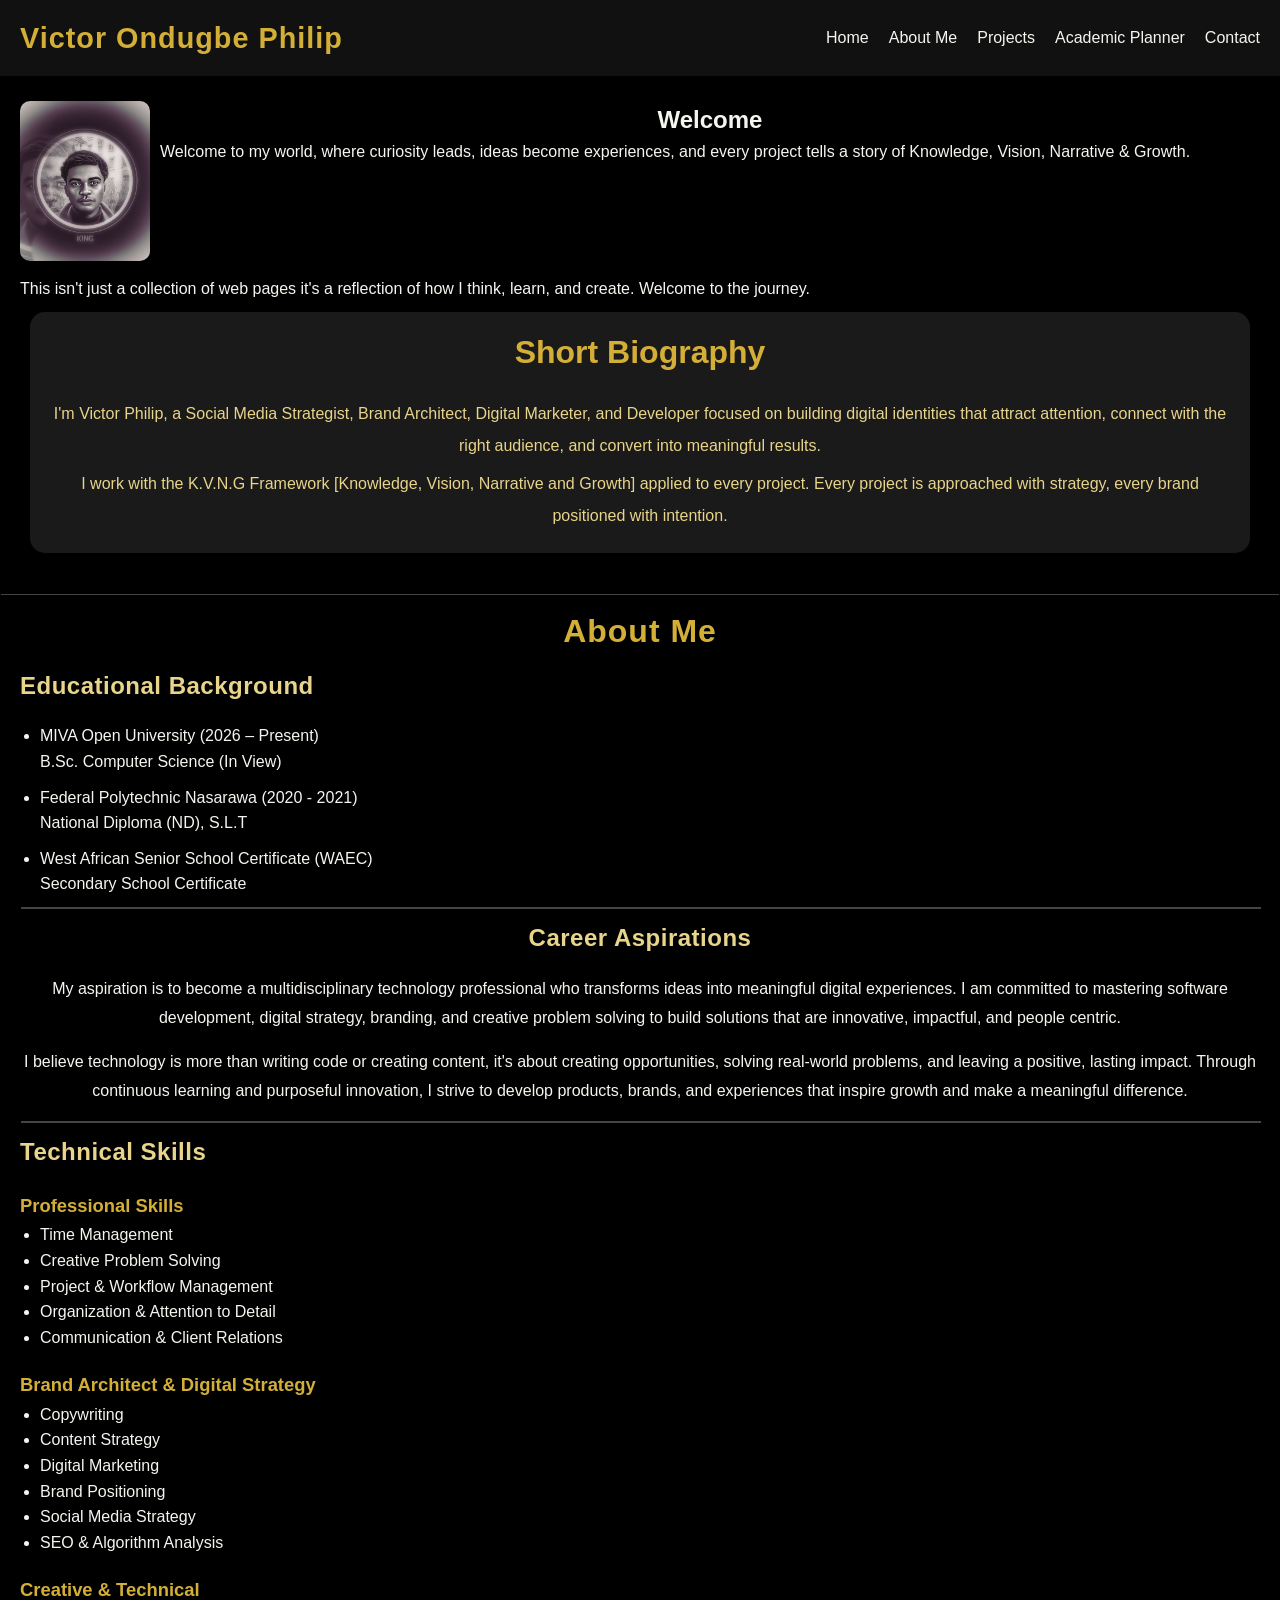
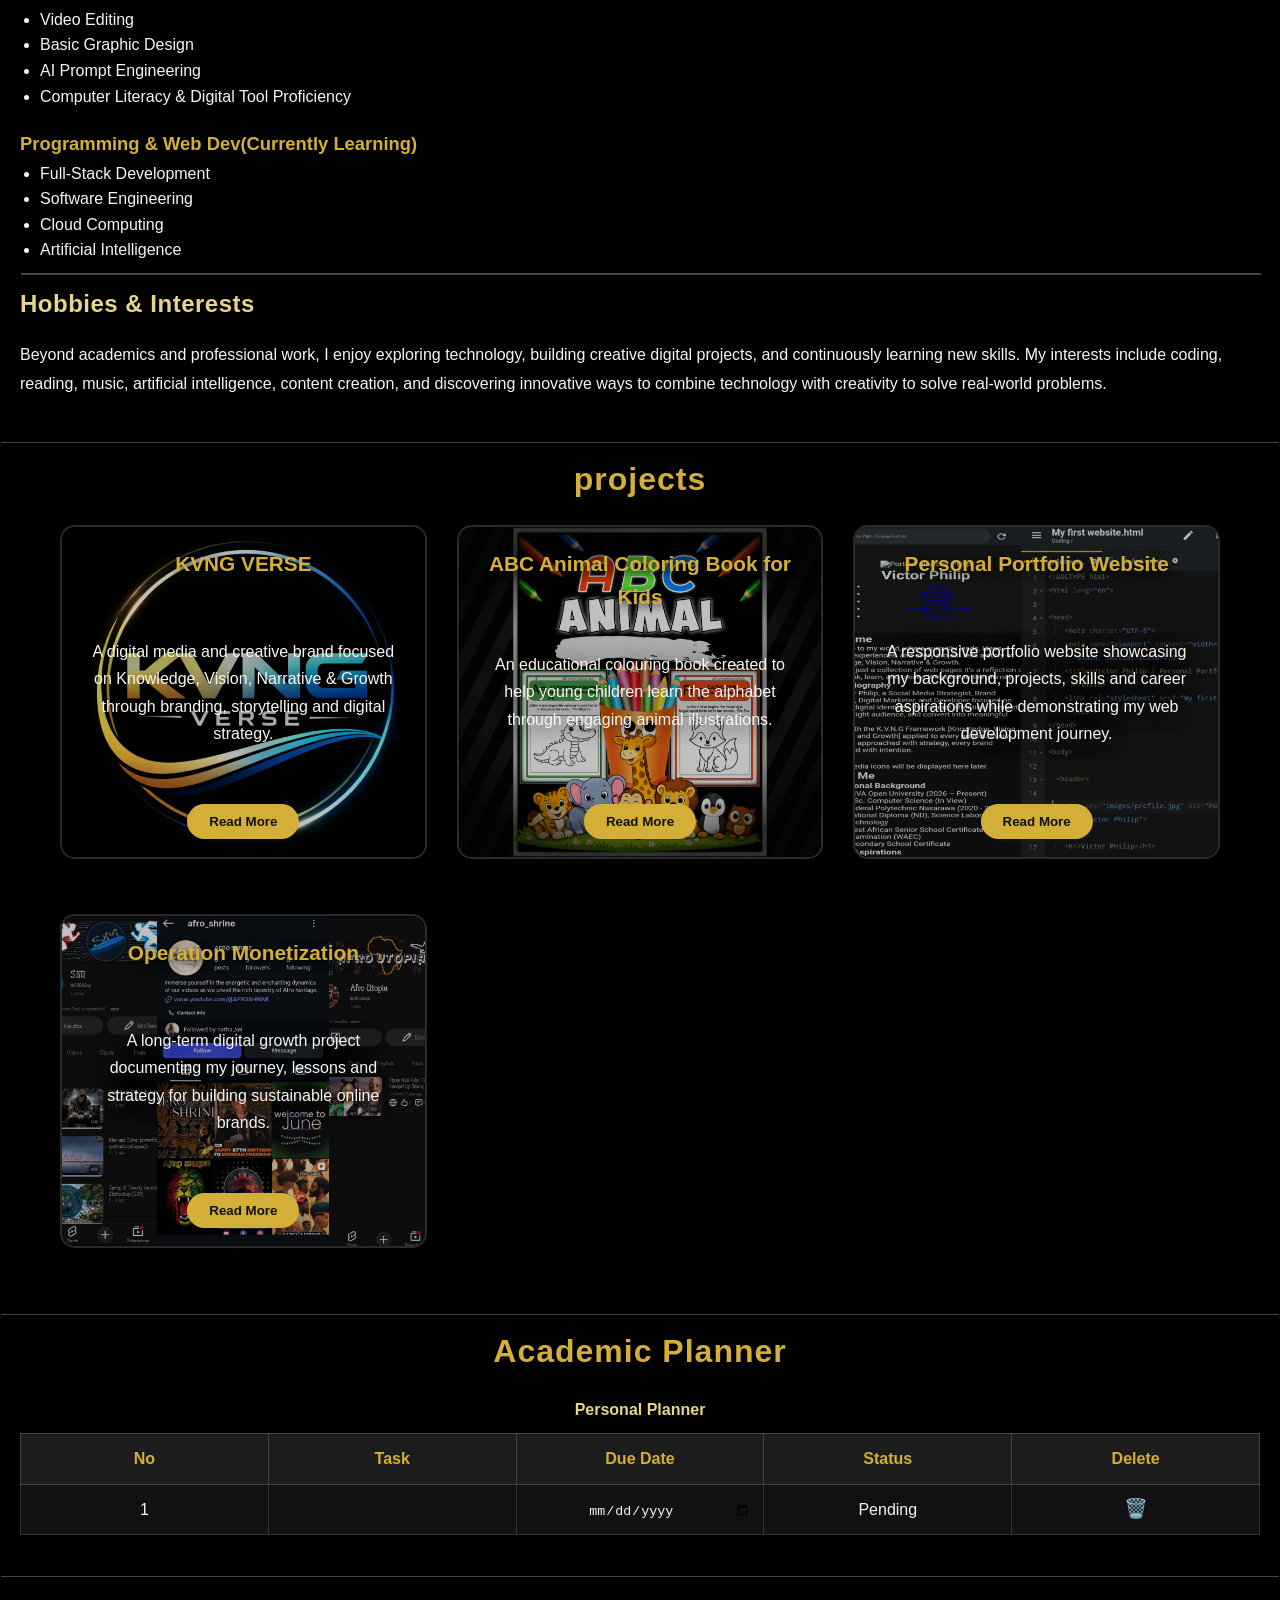
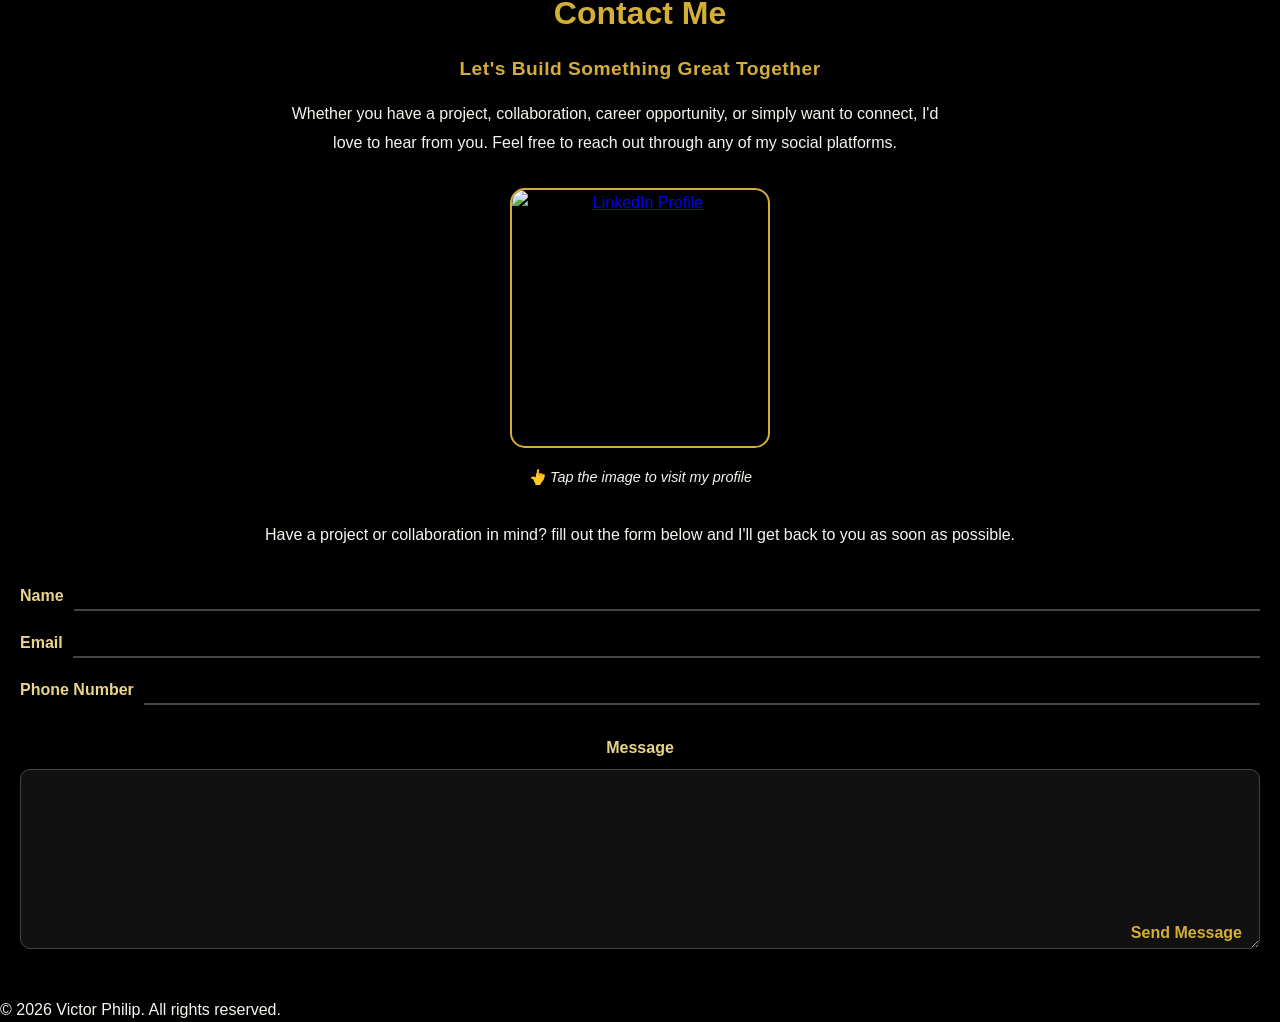
==== index.html @ e0207824 "Rename My first website.html to index.html" ====
<!DOCTYPE html>
<html lang="en">

<head>
    <meta charset="UTF-8">
    <meta name="viewport" content="width=device-width, initial-scale=1.0">
    <title>Victor Philip | Portfolio</title>
    <link rel="stylesheet" href="My first website.css">
</head>

<body>
  
  <header>
    
    <h1>Victor Ondugbe Philip</h1>
    <button class="menu-btn" type="button">☰</button>
    <nav>
        <ul>
            <li><a href="#home">Home</a></li>
            <li><a href="#about">About Me</a></li>
            <li><a href="#projects">Projects</a></li>
            <li><a href="#planner">Academic Planner</a></li>
            <li><a href="#contact">Contact</a></li>
        </ul>
    </nav>
</header>

<main>

    <section id="home">
      <div class="welcome-container">
        
      <img class="profile-picture" src="image/profile.jpg" alt="Portrait of Victor Philip">
      
      <div class="welcome-text">
        <h2>Welcome</h2>

        <p class="welcome-intro">
        Welcome to my world, where curiosity leads, ideas become experiences, and every project tells a story of Knowledge, Vision, Narrative & Growth.</p>
        </div>
        </div>
        <p class="clear-text">
          This isn't just a collection of web pages it's a reflection of how I think, learn, and create. Welcome to the journey.
        </p>
        <div class="biography-overlay">
        <article>
            <h3>Short Biography</h3>

            <p>
                I'm Victor Philip, a Social Media Strategist, Brand Architect, Digital Marketer, and Developer focused on building digital identities that attract attention, connect with the right audience, and convert into meaningful results.
            </p>
                
                <p>
                  I work with the K.V.N.G Framework [Knowledge, Vision, Narrative and Growth] applied to every project. Every project is approached with strategy, every brand positioned with intention.
            </p>

        </article>
        </div>

    </section>
<hr class="section-divider">
   <section id="about">

    <h2>About Me</h2>

    <article>

        <h3>Educational Background</h3>

          <ul>
            <li>
              MIVA Open University (2026 – Present)
              <span class="qualification">
        B.Sc. Computer Science (In View) </span>
              </li>
            
            <li>
              Federal Polytechnic Nasarawa (2020 - 2021)
            <span class="qualification">National Diploma (ND), S.L.T</span>
            </li>
            
            <li>
              West African Senior School Certificate (WAEC)
            <span class="qualification">Secondary School Certificate</span>
            </li>
            </ul>

    </article>
<hr class="content-divider">

    <article class="career">

        <h3>Career Aspirations</h3>

        <p>
            My aspiration is to become a multidisciplinary technology professional who transforms ideas into meaningful digital experiences. I am committed to mastering software development, digital strategy, branding, and creative problem solving to build solutions that are innovative, impactful, and people centric.
            </p>
            <p>
            I believe technology is more than writing code or creating content, it's about creating opportunities, solving real-world problems, and leaving a positive, lasting impact. Through continuous learning and purposeful innovation, I strive to develop products, brands, and experiences that inspire growth and make a meaningful difference.
        </p>

    </article>
    
<hr class="content-divider">

    <article>

        <h3>Technical Skills</h3>

            <h4>Professional Skills</h4>
            <ul>
            <li>Time Management</li>
            <li>Creative Problem Solving</li>
            <li>Project & Workflow Management</li>
            <li>Organization & Attention to Detail</li>
            <li>Communication & Client Relations</li>
            </ul>
            
            <h4>Brand Architect & Digital Strategy</h4>
            <ul>
            <li>Copywriting</li>
            <li>Content Strategy</li>
            <li>Digital Marketing</li>
            <li>Brand Positioning</li>
            <li>Social Media Strategy</li>
            <li>SEO & Algorithm Analysis</li>
            </ul>
            
            <h4>Creative & Technical</h4>
            <ul>
            <li>Video Editing</li>
            <li>Basic Graphic Design</li>
            <li>AI Prompt Engineering</li>
            <li>Computer Literacy & Digital Tool Proficiency</li>
            </ul>
            
            <h4>Programming & Web Dev(Currently Learning)</h4>
            <ul>
              <li>Full-Stack Development</li>
              <li>Software Engineering</li>
              <li>Cloud Computing</li>
              <li>Artificial Intelligence</li>
        </ul>

    </article>
<hr class="content-divider">
    <article class="hobbies">

        <h3>Hobbies &amp; Interests</h3>
        
        <p>
        Beyond academics and professional work, I enjoy exploring technology, building creative digital projects, and continuously learning new skills. My interests include coding, reading, music, artificial intelligence, content creation, and discovering innovative ways to combine technology with creativity to solve real-world problems.
        </p>

    </article>

</section>
<hr class="section-divider">

<section id="projects">
  <h2>projects</h2>
  <div class="projects-grid">
<div class="project-card">
    <img src="image/kvng-verse.jpg" alt="KVNG VERSE">

    <h3>KVNG VERSE</h3>

    <p class="short-text">
      A digital media and creative brand focused on Knowledge, Vision, Narrative & Growth through branding, storytelling and digital strategy.
    </p>

    <p class="full-text">
        KVNG VERSE is a digital media and creative brand built around the principles of Knowledge, Vision, Narrative & Growth (K.V.N.G.). The project focuses on helping individuals and brands build meaningful digital identities through strategic content, storytelling, branding, and digital marketing.
        Currently in development, the project is undergoing refinement to establish a strong foundation, ensuring every element aligns with its long term vision before its official launch.
        <a href="https://www.instagram.com/universalkvng?igsh=emx3ZzlwYXg1bTkx">visit kvng verse</a>
        </p>
        <button type="button">Read More</button>
    </div>
    
    <div class="project-card">
     <img src="image/abc-coloring-book.jpg" alt="ABC Animal Coloring Book">

       <h3>ABC Animal Coloring Book for Kids</h3>

        <p class="short-text">
            An educational colouring book created to help young children learn
            the alphabet through engaging animal illustrations.
        </p>
        <p class="full-text">
          A creatively designed educational coloring book developed for children aged 3–5 to make learning the alphabet fun through engaging animal illustrations. The project combines creativity, educational content, and publishing principles while 
            Currently in the final stage of development, the project is being refined to ensure a high-quality learning experience before publication on Amazon KDP.
        </p>
         <button type="button">Read More</button>
        </div>
        
        <div class="project-card">
          
           <img src="image/portfolio-website.jpg" alt="Personal Portfolio Website">

        <h3>Personal Portfolio Website</h3>

        <p class="short-text">
            A responsive portfolio website showcasing my background, projects,
            skills and career aspirations while demonstrating my web development journey.
        </p>
        
                <p class="full-text">
            A responsive personal portfolio website designed and developed to showcase my background, projects, technical skills, career aspirations, and contact information. The website also features an interactive academic planner and a validated contact form, demonstrating my growing skills in HTML, CSS, and JavaScript
            <a href="#">View My Website</a>
        </p>
         <button type="button">Read More</button>
        </div>
        
        <div class="project-card operation-card">
          
       <img src="image/operation-monetization.jpg" alt="Operation Monetization">

        <h3>Operation Monetization</h3>

        <p class="short-text">
            A long-term digital growth project documenting my journey,
            lessons and strategy for building sustainable online brands.
        </p>
<button type="button" data-project="operation-details">Read More</button>
</div>
</div>
          
        <article id="operation-case-study">
        <p>
          Operation Monetization is the project that transformed my approach to digital growth. My journey began with Afro Shrine, a YouTube channel I launched with ambition but without a clear strategy. As I created content, I learned by studying YouTube, experimenting with content formats, and understanding what attracts and retains an audience. Just as I was approaching monetization, the channel was terminated due to a policy violation related to circumvention.
          </p>
          <p>
          Like many creators, my first reaction was to start over. I launched SIM4KINGZ, and later Afro Utopia, hoping to rebuild quickly. It didn't take long to realize that creating new channels without a long-term plan would only repeat the same mistakes.That realization became the foundation of Operation Monetization.
          </p>
          <p>
          Since then, I've invested in understanding the principles behind sustainable digital growth such as search engine optimization (SEO), audience research, retention strategy, content strategy, platform algorithms, brand positioning, and community management. I've also applied these skills while managing social media accounts in both internship and professional roles, gaining practical experience in building online presence and engaging audiences.
          </p>
          <p>
          Today, Operation Monetization represents more than a YouTube project. It is my commitment to building digital brands with strategy before speed, purpose before popularity, and long-term value before short-term results.
          </p>
          
          <h4>Project Resources</h4>
          <p>
          <p><a href="https://www.instagram.com/afro_shrine?igsh=MWR1YXdnb3lvY2Fpeg==">view afro shrine</a></p>
          <a href="https://youtube.com/@afroutopia?si=p3kBKNH5I0gpZ4w-">visit afro Utopia</a>
          <p><a href="https://youtube.com/@sim4king?si=NN7UCVkTymjVypP9">visit sim4kingz</a></p>
          </p>
          <p>
          These platforms document not only my work, but also the lessons, growth, and resilience that continue to shape my journey as a digital strategist and brand architect.
        </p>
      </article>
      
</section>

<hr class="section-divider">

<section id="planner">
  <h2>Academic Planner</h2>
  <table id="planner-table">
    <caption>Personal Planner</caption>
    <thead>
      <tr>
      <th>No</th>
      <th>Task</th>
      <th>Due Date</th>
      <th>Status</th>
      <th>Delete</th>
      </tr>
    </thead>
    <tbody>
    <tr>
        <td>1</td>
        <td contenteditable="true" class="task"></td>
        <td> <input type="date"></td>
        <td class="status"> Pending</td>
        <td><button type="button" class="delete-btn">🗑️</button>
</td>
    </tr>

</tbody>
  </table>
  
</section>
<hr class="section-divider">
<section id="contact">

    <h2>Contact Me</h2>
    
    <div class="social-text">

            <h3>Let's Build Something Great Together</h3>

            <p>
                Whether you have a project, collaboration, career opportunity,
                or simply want to connect, I'd love to hear from you.
                Feel free to reach out through any of my social platforms.
            </p>

        </div>

    <div class="social-container">

        <a href="https://www.instagram.com/victorphilip766?igsh=dmltazk5YWo5M2Nq"
           class="social-card"
           target="_blank"
           rel="noopener noreferrer">

            <img src="image/instagram.jpg"
                 alt="Instagram Profile">
        </a>

        <a href="https://wa.me/qr/Y2ASNVZNBA7HP1" class="social-card"
           target="_blank"
           rel="noopener noreferrer">

            <img src="image/whatsapp.jpg"
                 alt="WhatsApp Profile"
                 rel="noopener noreferrer">
        </a>

        <a href="https://www.linkedin.com/in/victor0philip?utm_source=share_via&utm_content=profile&utm_medium=member_android"
           class="social-card active"
           target="_blank">

            <img src="image/linkedin.jpg"
                 alt="LinkedIn Profile">
        </a>
    </div>
    <p class="social-note"> 👆 Tap the image to visit my profile</p>
    <p>
        Have a project or collaboration in mind? fill out the form below and I'll get back to you as soon as possible.
    </p>

    <form id="contact-form">
        <div class="contact-row">
        <label for="name">Name</label>
        <input type="text" id="name" name="name">
        </div>

        <div class="contact-row">
        <label for="email">Email</label>
        <input type="email" id="email" name="email">
        </div>

       <div class="contact-row">
        <label for="phone">Phone Number</label>
        <input type="tel" id="phone" name="phone">
        </div>

        <div class="message-box">
        <label for="message">Message</label>
        <textarea id="message" name="message" rows="6"></textarea>

        <button type="submit">Send Message</button>
        </div>

    </form>
</section>

</main>

<footer>

    <p>&copy; 2026 Victor Philip. All rights reserved.</p>

</footer>
<script src="my first website.js"></script>
</body>

</html>
---- My first website.css ----
/* ==========================
   CSS RESET
========================== */

* {
    margin: 0;
    padding: 0;
    box-sizing: border-box;
}


/* ==========================
   GLOBAL STYLES
========================== */
/* ===========================
   BODY
=========================== */

body {
    background-color: #000000;
    color: #F5F5F0;
    font-family: Arial, Helvetica, sans-serif;
    line-height: 1.6;
}

/* ==========================
   HEADER
========================== */

header {

    display: flex;

    justify-content: space-between;

    align-items: center;

    background: #111111;

    padding: 15px 20px;

    position: relative;

}

header h1 {

    color: #D4AF37;

    font-size: 1.8rem;

    font-weight: 800;

    letter-spacing: 1px;

    margin: 0;

}

/* ==========================
   MENU BUTTON
========================== */

.menu-btn {

    background: none;

    border: none;

    color: #F5F5F0;

    font-size: 1.8rem;

    cursor: pointer;

}

/* ==========================
   NAVIGATION
========================== */

nav {

    position: absolute;

    top: 100%;

    right: 20px;

    width: 220px;

    background: #111111;

    border: 1px solid #333;

    border-radius: 10px;

    overflow: hidden;

    max-height: 0;

    opacity: 0;

    visibility: hidden;

    transition: all .35s ease;

    z-index: 1000;

}

nav.active {

    max-height: 300px;

    opacity: 1;

    visibility: visible;

}

nav ul {

    list-style: none;

    display: flex;

    flex-direction: column;

}

nav li {

    border-bottom: 1px solid #222;

}

nav li:last-child {

    border-bottom: none;

}

nav a {

    display: block;

    padding: 15px 20px;

    color: #F5F5F0;

    text-decoration: none;

}

nav a:hover {

    background: #1d1d1d;

    color: #D4AF37;

}

/* ==========================
   HOME
========================== */

#home {
    padding: 25px 20px 40px;
}

.profile-picture {
    float: left;

    width: 130px;
    height: 160px;

    margin: 0 10px 15px 0;

    object-fit: cover;
    border-radius: 10px;
}

#home p {
    margin-bottom: 6px;
}
.welcome-text h2 {
    margin-top: 0;
    margin-bottom: 0px;
    text-align: center;
}
.clear-text {
    clear: left;
}

/* ==========================
   BIOGRAPHY
==========================*/

.biography-overlay {
    text-align: center;

    padding: 15px 15px;

    color: #E8D48A;

    background-color: #1a1a1a;

    border-radius: 15px;

    margin: 10px 10px 0px;
}


.biography-overlay h3 {
    color: #D4AF37;

    font-size: 2rem;

    font-weight: 700;

    margin: 0 0 20px 0;
}

.biography-overlay p {
    margin-bottom: 0px;

    line-height: 2;
}
/* ==========================
   ABOUT
========================== */

.section-divider {
    border: none;

    height: 1px;

    background-color: #444;

    margin: 1px 1px;
}

.content-divider {
    border: none;

    height: 2px;

    background-color: #444;

    margin: 10px 1px 10px;

    width: 100%;
}

#about {
    padding: 10px 20px 40px;
}

#about h2 {
    color: #D4AF37;

    text-align: center;

    font-size: 2rem;

    font-weight: 700;

    margin-bottom: 10px;

    letter-spacing: 1px;
}

#about h3 {
    color: #E8D48A;

    font-size: 1.5rem;

    font-weight: 700;

    margin-top: 0;

    margin-bottom: 18px;

    letter-spacing: 0.5px;
}

.qualification {
    display: block;
    margin-bottom: 10px;
    margin-top: 0px;
}

.career {
    text-align: center;
}
.career p {
    line-height: 1.8;

    margin-bottom: 15px;
}

#about h4 {
    color: #D4AF37;

    font-size: 1.15rem;

    font-weight: 600;

    margin-top: 20px;

    margin-bottom: 2px;
}
#about ul {
    padding-left: 20px;
    margin-top: 0;
    margin-bottom: 10px;

}

#about li {
    margin-bottom: 0px;
}
.hobbies {
    text-align: left;
}

.hobbies p {
    line-height: 1.8;
    margin-bottom: 2px;
}

/* ==========================
   PROJECTS
==========================*/

#projects {
    padding: 10px 20px 40px;
}

#projects h2 {
    color: #D4AF37;

    text-align: center;

    font-size: 2rem;

    font-weight: 700;

    margin-bottom: 20px;

    letter-spacing: 1px;
}

.project-card {

    position: relative;

    overflow: hidden;

    border-radius: 15px;

    border: 2px solid #2A2A2A;

    box-shadow: 0 6px 18px rgba(0,0,0,.45);

    margin-bottom: 25px;


}

.project-card img {

    width: 100%;

    height: 330px;

    object-fit: cover;

    filter: brightness(75%);

    transition: .4s;

    display: block;
}

.project-card h3 {

    position: absolute;

    top: 20px;

    left: 20px;

    right: 20px;

    text-align: center;

    color: #D4AF37;

    font-size: 1.3rem;

    text-shadow: 2px 2px 10px rgba(0,0,0,.95);

    z-index: 2;
}

.short-text,
.full-text {

    position: absolute;

    left: 30px;

    right: 30px;

    top: 50%;

    transform: translateY(-50%);

    color: #F8F6EF;

    text-align: center;

    line-height: 1.7;

    text-shadow: 2px 2px 20px rgba(0,0,0,.95);

    z-index: 2;
}

.full-text {

    display: none;
}

.project-card button {

    position: absolute;

    left: 50%;

    bottom: 18px;

    transform: translateX(-50%);

    background: #D4AF37;

    color: #111111;

    border: none;

    border-radius: 30px;

    padding: 10px 22px;

    font-weight: bold;

    cursor: pointer;

    transition: .3s;

    z-index: 2;

}

.project-card button:hover {

    background: #E8D48A;
}

/* ==========================
   EXPANDED PROJECT
========================== */

.project-card.expanded img {

    filter: brightness(30%);
}

.project-card.expanded .short-text {

    display: none;
}

.project-card.expanded .full-text {

    display: block;
}

/* ==========================
   OPERATION CASE STUDY
========================== */

#operation-case-study {

    max-height: 0;

    overflow: hidden;

    opacity: 0;

    padding: 0 20px;

    transition:
        max-height .6s ease,
        opacity .4s ease,
        padding .4s ease;

}

#operation-case-study.show {

    max-height: 2500px;

    opacity: 1;

    padding: 30px 20px;

}

/* ==========================
   ACADEMIC PLANNER
========================== */

#planner {
    padding: 10px 20px 40px;
}

#planner h2 {
    color: #D4AF37;

    text-align: center;

    font-size: 2rem;

    font-weight: 700;

    margin-bottom: 20px;

    letter-spacing: 1px;
}

#planner-table {
    width: 100%;

    border-collapse: collapse;

    table-layout: fixed;

    background: #111111;

    border: 1px solid #444;
}

#planner-table caption {
    color: #E8D48A;

    font-size: 1rem;

    margin-bottom: 10px;

    font-weight: 600;
}

#planner-table th {

    background: #1d1d1d;

    color: #D4AF37;

    border: 1px solid #444;

    padding: 12px;

    font-weight: 700;

    text-align: center;
}

#planner-table td {

    border: 1px solid #333;

    padding: 12px;

    color: #F8F6EF;

    text-align: center;

    height: 50px;
}

#planner-table td[contenteditable="true"] {

    text-align: left;

    padding-left: 12px;

    cursor: text;
}

#planner-table input[type="date"] {

    width: 100%;

    border: none;

    background: transparent;

    color: #F8F6EF;

    text-align: center;

    outline: none;
}

#planner-table button {

    background: none;

    border: none;

    font-size: 1.2rem;

    cursor: pointer;
}
*/
/* ==========================
   COMPLETED TASK
========================== */

.completed {

    background: rgba(34, 139, 34, 0.15);

}

.completed .task {

    text-decoration: line-through;

    color: #9FD39F;

}

.completed .status {

    color: #7CFC00;

    font-weight: bold;

    cursor: pointer;

}

.status {

    cursor: pointer;

    transition: .3s;
}
/* ==========================
   CONTACT 
========================== */

#contact {
    padding: 10px 20px 40px;
}

#contact h2 {
    color: #D4AF37;
  
    text-align: center;

    font-size: 2rem;

    font-weight: 700;

    margin-bottom: 15px;
}

#contact p {
    line-height: 1.8;

    margin-bottom: 30px;

    color: #F5F5F0;
}

#contact form {
    display: flex;

    flex-direction: column;

    gap: 5px;
}

.contact-row {
    display: flex;

    align-items: center;

    gap: 10px;

    margin-bottom: 10px;
}

.contact-row label {
    color: #E8D48A;

    font-weight: 600;

    white-space: nowrap;
}

.contact-row input {
    flex: 1;

    background: transparent;

    border: none;

    border-bottom: 2px solid #444;

    color: #F5F5F0;

    padding: 6px 0;

    outline: none;

    font-size: 1rem;
}

.message-box {

    position: relative;

    margin-top: 15px;
}

.message-box label {

    display: block;

    color: #E8D48A;

    font-weight: 600;

    margin-bottom: 8px;
}

.message-box textarea {

    width: 100%;

    min-height: 180px;

    background: #111111;

    border: 1px solid #444;

    border-radius: 10px;

    color: #F5F5F0;

    padding: 15px;

    padding-bottom: 45px;

    resize: vertical;

    outline: none;

    font-size: 1rem;
}

.message-box button {

    position: absolute;

    right: 18px;

    bottom: 15px;

    background: none;

    border: none;

    color: #D4AF37;

    font-size: 1rem;

    font-weight: 700;

    cursor: pointer;

    padding: 0;
}

/* ==========================
   SOCIAL CONNECT
========================== */

.social-container {

    position: relative;

    width: 260px;

    height: 260px;

    margin: 0 auto 35px;

}
.social-card {

    position: absolute;

    opacity: 0;

    visibility: hidden;

    transition: opacity .8s ease;

}

.social-card.active {

    opacity: 1;

    visibility: visible;

}

.social-card img {
    width: 260px;

    aspect-ratio: 1 / 1;

    object-fit: contain;

    display: block;

    border: 2px solid #D4AF37;

    border-radius: 15px;

    box-shadow: 0 8px 20px rgba(0,0,0,.45);
}

.social-text {
    width: 100%;

    text-align: center;
}

.social-text h3 {
    color: #D4AF37;

    font-size: 1.2rem;

    font-weight: 700;

    margin-bottom: 15px;

    letter-spacing: .5px;
}

.social-text p {
    color: #F5F5F0;

    line-height: 1.8;

    margin: 0;

    max-width: 650px;
  
    text-align: center;
}

.social-note {
    color: #D4AF37;

    font-size: 0.9rem;

    font-style: italic;

    text-align: center;

    margin: -8px 0 5px;
}
/* ==========================
   FOOTER
========================== */



/* ==========================
   RESPONSIVE DESIGN
========================== */
@media (min-width: 769px) {

    .menu-btn {

        display: none;

    }

    nav {

        position: static;

        width: auto;

        max-height: none;

        opacity: 1;

        visibility: visible;

        background: transparent;

        border: none;

        overflow: visible;

    }

    nav ul {

        flex-direction: row;

        gap: 20px;

    }

    nav li {

        border: none;

    }

    nav a {

        padding: 0;

    }

}

/* ===== HOME (DESKTOP) ===== */

@media (min-width:769px){

    .welcome-section{

        display:flex;

        align-items:center;

        gap:40px;

    }

    .welcome-section img{

        width:220px;

        flex-shrink:0;

    }

    .welcome-text{

        flex:1;

        text-align:left;

    }
    
    

/* ===== PROJECTS ===== */

#projects {

    max-width: 1200px;

    margin: 0 auto;

}

.projects-grid {

    display: grid;

    grid-template-columns: repeat(auto-fit, minmax(320px, 1fr));

    gap: 30px;

}

/* ===== CONTACT (DESKTOP) ===== */

#contact{
    text-align: center;
}

.social-text{
    max-width: 700px;
    margin: 0 auto 30px;
}

.social-container{
    display: flex;
    justify-content: center;
    align-items: center;
    width: 100%;
    margin: 0 auto 25px;
}

.social-note{
    text-align: center;
}

#contact p{
    text-align: center;
}

/* ==========================
   ANIMATIONS
========================== */
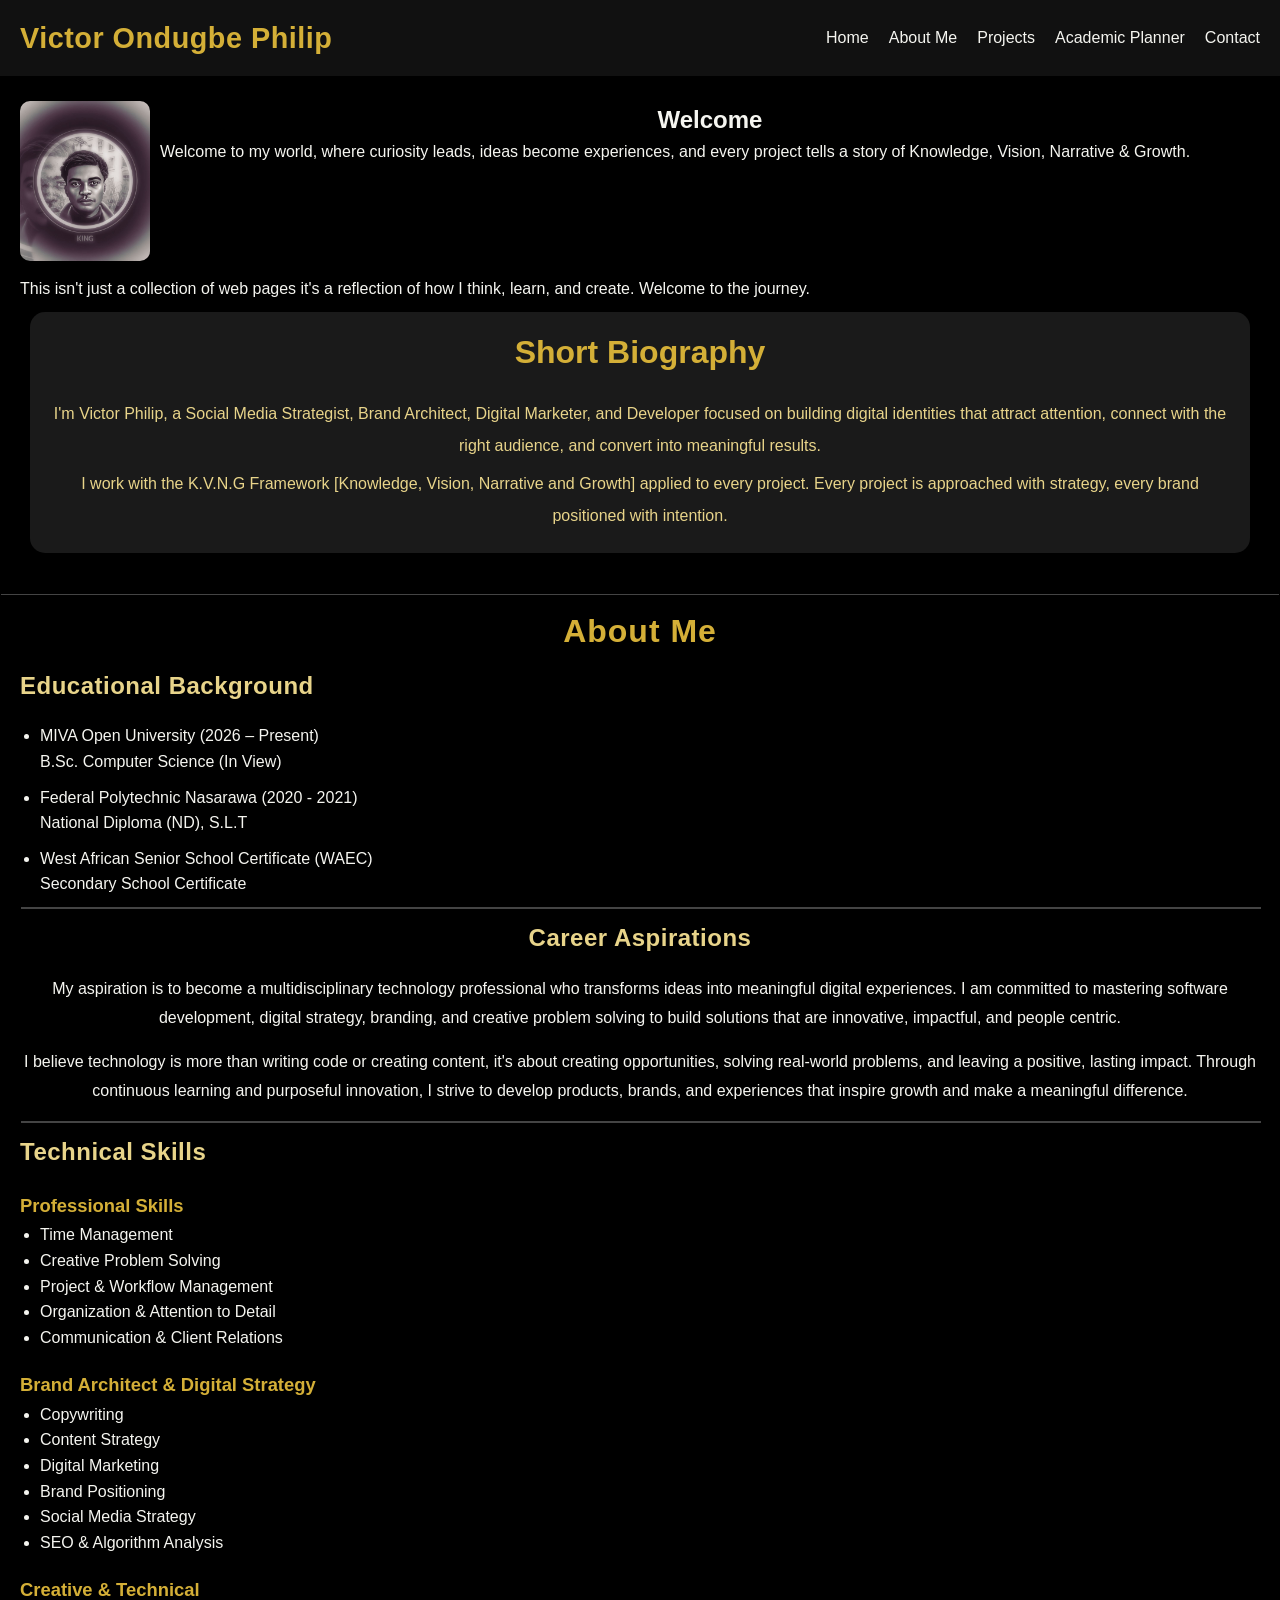
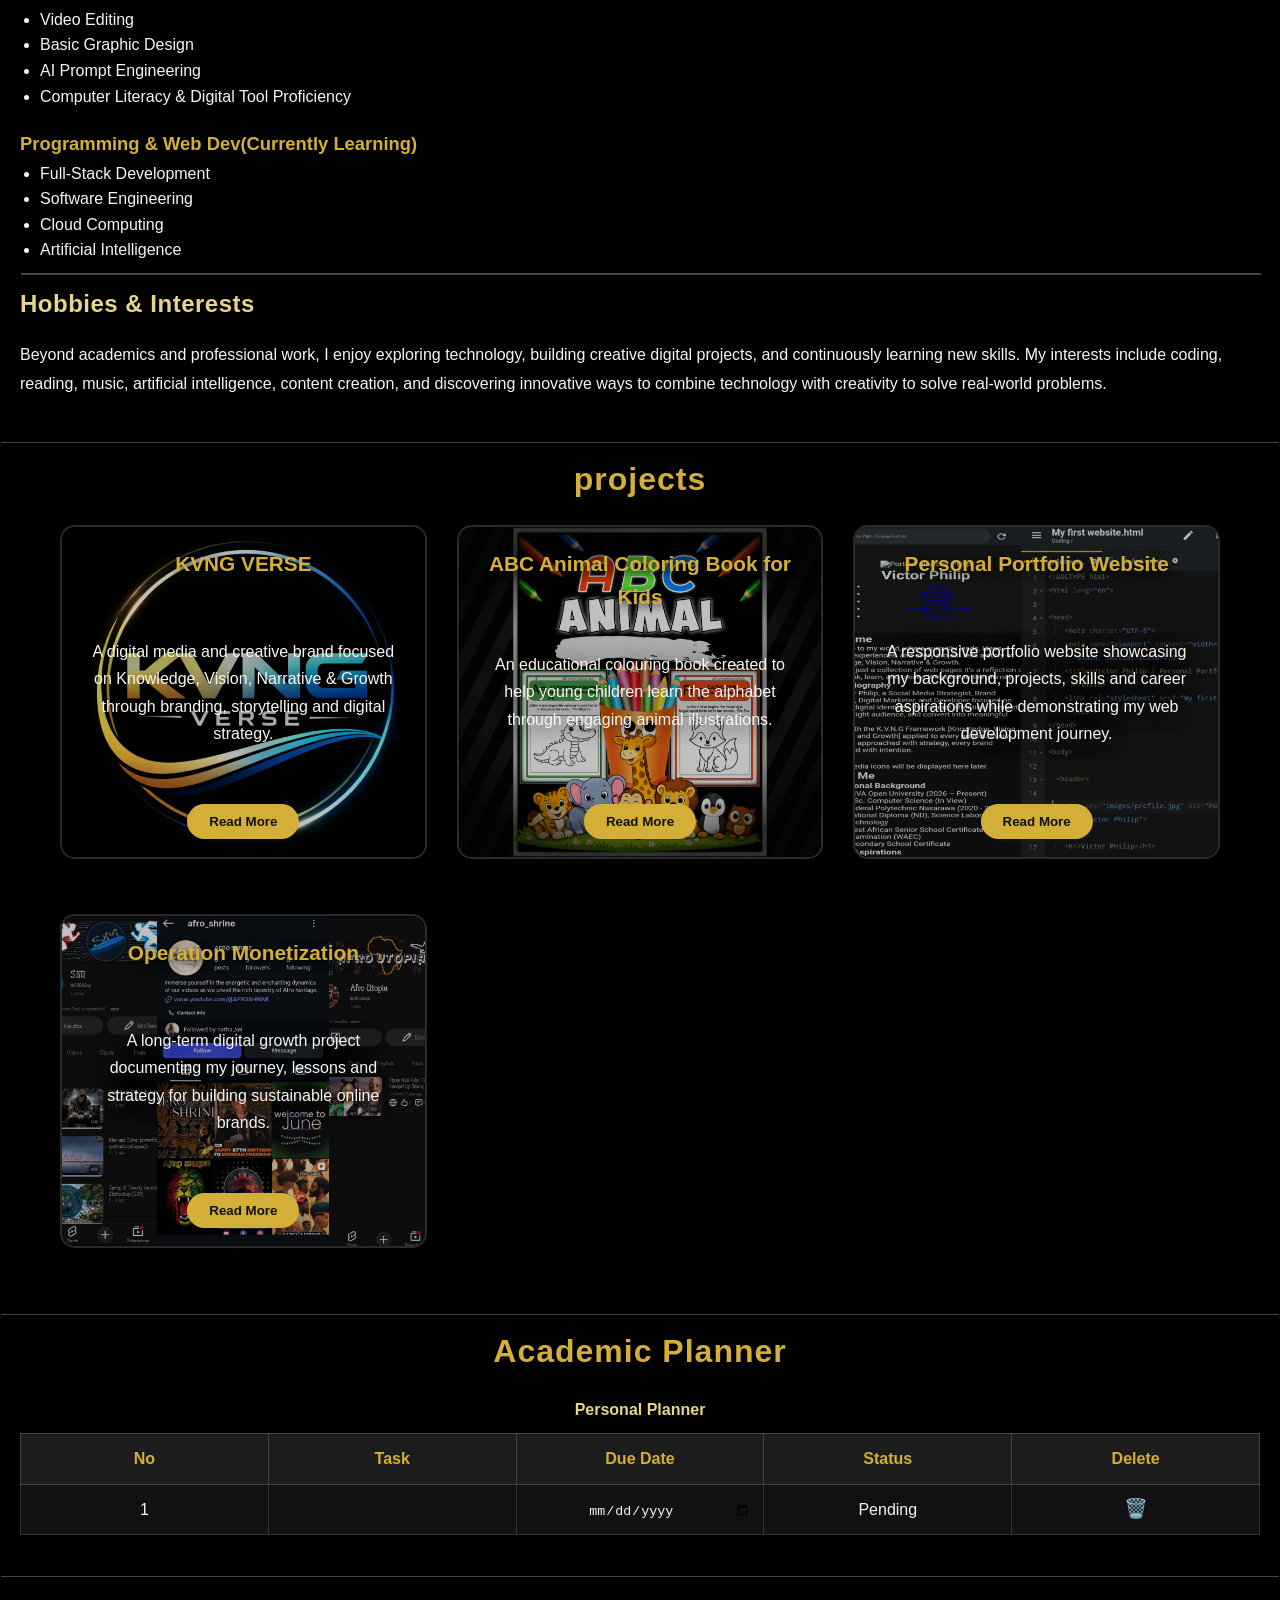
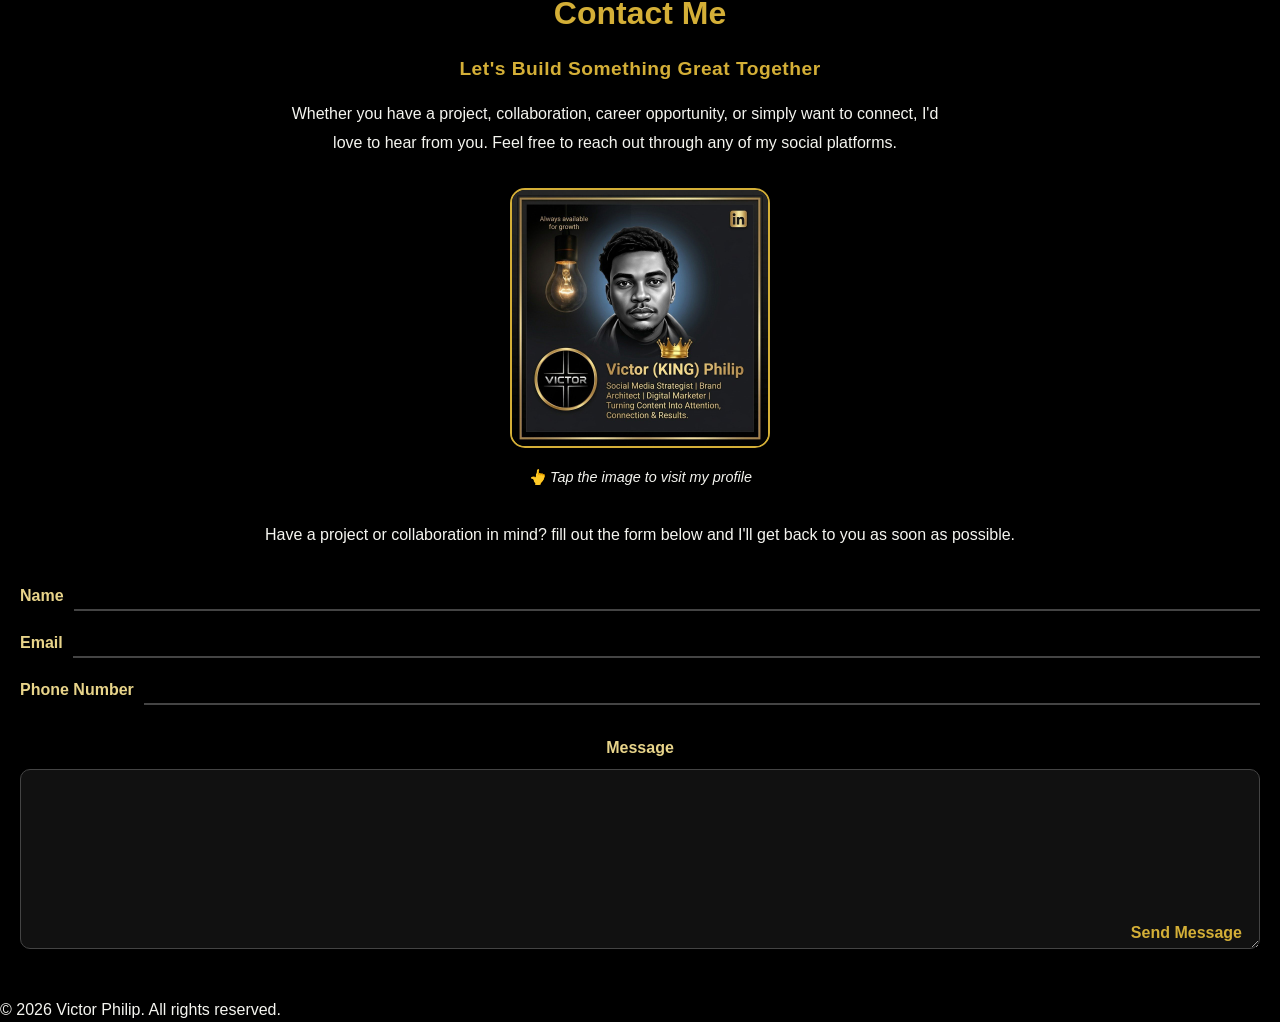
==== commit 877eff2e: "Fix LinkedIn image filename in index.html" ====
--- a/index.html
+++ b/index.html
@@ -5,7 +5,7 @@
     <meta charset="UTF-8">
     <meta name="viewport" content="width=device-width, initial-scale=1.0">
     <title>Victor Philip | Portfolio</title>
-    <link rel="stylesheet" href="My first website.css">
+    <link rel="stylesheet" href="index.css">
 </head>
 
 <body>
@@ -322,7 +322,7 @@
            class="social-card active"
            target="_blank">
 
-            <img src="image/linkedin.jpg"
+            <img src="image/linkedIn.jpg"
                  alt="LinkedIn Profile">
         </a>
     </div>
@@ -364,7 +364,7 @@
     <p>&copy; 2026 Victor Philip. All rights reserved.</p>
 
 </footer>
-<script src="my first website.js"></script>
+<script src="index.js"></script>
 </body>
 
 </html>
--- a/index.css
+++ b/index.css
@@ -0,0 +1,1039 @@
+/* ==========================
+   CSS RESET
+========================== */
+
+* {
+    margin: 0;
+    padding: 0;
+    box-sizing: border-box;
+}
+
+
+/* ==========================
+   GLOBAL STYLES
+========================== */
+/* ===========================
+   BODY
+=========================== */
+
+body {
+    background-color: #000000;
+    color: #F5F5F0;
+    font-family: Arial, Helvetica, sans-serif;
+    line-height: 1.6;
+}
+
+/* ==========================
+   HEADER
+========================== */
+
+header {
+
+    display: flex;
+
+    justify-content: space-between;
+
+    align-items: center;
+
+    background: #111111;
+
+    padding: 15px 20px;
+
+    position: relative;
+  
+    gap: 15px;
+}
+
+header h1 {
+    color: #D4AF37;
+    font-size: clamp(1.2rem, 3vw, 1.8rem);
+    font-weight: 800;
+    letter-spacing: .5px;
+    margin: 0;
+
+    white-space: nowrap;
+    overflow: hidden;
+    text-overflow: ellipsis;
+
+    flex: 1;
+    min-width: 0;
+}
+/* ==========================
+   MENU BUTTON
+========================== */
+
+.menu-btn {
+
+    background: none;
+
+    border: none;
+
+    color: #F5F5F0;
+
+    font-size: 1.8rem;
+
+    cursor: pointer;
+
+}
+
+/* ==========================
+   NAVIGATION
+========================== */
+
+nav {
+
+    position: absolute;
+
+    top: 100%;
+
+    right: 20px;
+
+    width: 220px;
+
+    background: #111111;
+
+    border: 1px solid #333;
+
+    border-radius: 10px;
+
+    overflow: hidden;
+
+    max-height: 0;
+
+    opacity: 0;
+
+    visibility: hidden;
+
+    transition: all .35s ease;
+
+    z-index: 1000;
+
+}
+
+nav.active {
+
+    max-height: 300px;
+
+    opacity: 1;
+
+    visibility: visible;
+
+}
+
+nav ul {
+
+    list-style: none;
+
+    display: flex;
+
+    flex-direction: column;
+
+}
+
+nav li {
+
+    border-bottom: 1px solid #222;
+
+}
+
+nav li:last-child {
+
+    border-bottom: none;
+
+}
+
+nav a {
+
+    display: block;
+
+    padding: 15px 20px;
+
+    color: #F5F5F0;
+
+    text-decoration: none;
+
+}
+
+nav a:hover {
+
+    background: #1d1d1d;
+
+    color: #D4AF37;
+
+}
+
+/* ==========================
+   HOME
+========================== */
+
+#home {
+    padding: 25px 20px 40px;
+}
+
+.profile-picture {
+    float: left;
+
+    width: 130px;
+    height: 160px;
+
+    margin: 0 10px 15px 0;
+
+    object-fit: cover;
+    border-radius: 10px;
+}
+
+#home p {
+    margin-bottom: 6px;
+}
+.welcome-text h2 {
+    margin-top: 0;
+    margin-bottom: 0px;
+    text-align: center;
+}
+.clear-text {
+    clear: left;
+}
+
+/* ==========================
+   BIOGRAPHY
+==========================*/
+
+.biography-overlay {
+    text-align: center;
+
+    padding: 15px 15px;
+
+    color: #E8D48A;
+
+    background-color: #1a1a1a;
+
+    border-radius: 15px;
+
+    margin: 10px 10px 0px;
+}
+
+
+.biography-overlay h3 {
+    color: #D4AF37;
+
+    font-size: 2rem;
+
+    font-weight: 700;
+
+    margin: 0 0 20px 0;
+}
+
+.biography-overlay p {
+    margin-bottom: 0px;
+
+    line-height: 2;
+}
+/* ==========================
+   ABOUT
+========================== */
+
+.section-divider {
+    border: none;
+
+    height: 1px;
+
+    background-color: #444;
+
+    margin: 1px 1px;
+}
+
+.content-divider {
+    border: none;
+
+    height: 2px;
+
+    background-color: #444;
+
+    margin: 10px 1px 10px;
+
+    width: 100%;
+}
+
+#about {
+    padding: 10px 20px 40px;
+}
+
+#about h2 {
+    color: #D4AF37;
+
+    text-align: center;
+
+    font-size: 2rem;
+
+    font-weight: 700;
+
+    margin-bottom: 10px;
+
+    letter-spacing: 1px;
+}
+
+#about h3 {
+    color: #E8D48A;
+
+    font-size: 1.5rem;
+
+    font-weight: 700;
+
+    margin-top: 0;
+
+    margin-bottom: 18px;
+
+    letter-spacing: 0.5px;
+}
+
+.qualification {
+    display: block;
+    margin-bottom: 10px;
+    margin-top: 0px;
+}
+
+.career {
+    text-align: center;
+}
+.career p {
+    line-height: 1.8;
+
+    margin-bottom: 15px;
+}
+
+#about h4 {
+    color: #D4AF37;
+
+    font-size: 1.15rem;
+
+    font-weight: 600;
+
+    margin-top: 20px;
+
+    margin-bottom: 2px;
+}
+#about ul {
+    padding-left: 20px;
+    margin-top: 0;
+    margin-bottom: 10px;
+
+}
+
+#about li {
+    margin-bottom: 0px;
+}
+.hobbies {
+    text-align: left;
+}
+
+.hobbies p {
+    line-height: 1.8;
+    margin-bottom: 2px;
+}
+
+/* ==========================
+   PROJECTS
+==========================*/
+
+#projects {
+    padding: 10px 20px 40px;
+}
+
+#projects h2 {
+    color: #D4AF37;
+
+    text-align: center;
+
+    font-size: 2rem;
+
+    font-weight: 700;
+
+    margin-bottom: 20px;
+
+    letter-spacing: 1px;
+}
+
+.project-card {
+
+    position: relative;
+
+    overflow: hidden;
+
+    border-radius: 15px;
+
+    border: 2px solid #2A2A2A;
+
+    box-shadow: 0 6px 18px rgba(0,0,0,.45);
+
+    margin-bottom: 25px;
+
+
+}
+
+.project-card img {
+
+    width: 100%;
+
+    height: 330px;
+
+    object-fit: cover;
+
+    filter: brightness(75%);
+
+    transition: .4s;
+
+    display: block;
+}
+
+.project-card h3 {
+
+    position: absolute;
+
+    top: 20px;
+
+    left: 20px;
+
+    right: 20px;
+
+    text-align: center;
+
+    color: #D4AF37;
+
+    font-size: 1.3rem;
+
+    text-shadow: 2px 2px 10px rgba(0,0,0,.95);
+
+    z-index: 2;
+}
+
+.short-text,
+.full-text {
+
+    position: absolute;
+
+    left: 30px;
+
+    right: 30px;
+
+    top: 50%;
+
+    transform: translateY(-50%);
+
+    color: #F8F6EF;
+
+    text-align: center;
+
+    line-height: 1.7;
+
+    text-shadow: 2px 2px 20px rgba(0,0,0,.95);
+
+    z-index: 2;
+}
+
+.full-text {
+
+    display: none;
+}
+
+.project-card button {
+
+    position: absolute;
+
+    left: 50%;
+
+    bottom: 18px;
+
+    transform: translateX(-50%);
+
+    background: #D4AF37;
+
+    color: #111111;
+
+    border: none;
+
+    border-radius: 30px;
+
+    padding: 10px 22px;
+
+    font-weight: bold;
+
+    cursor: pointer;
+
+    transition: .3s;
+
+    z-index: 2;
+
+}
+
+.project-card button:hover {
+
+    background: #E8D48A;
+}
+
+/* ==========================
+   EXPANDED PROJECT
+========================== */
+
+.project-card.expanded img {
+
+    filter: brightness(30%);
+}
+
+.project-card.expanded .short-text {
+
+    display: none;
+}
+
+.project-card.expanded .full-text {
+   top: 70px;
+   bottom: 70px;
+   left: 30px;
+   right: 30px;
+   transform: none;
+   overflow-y: auto;
+    display: block;
+}
+
+/* ==========================
+   OPERATION CASE STUDY
+========================== */
+
+#operation-case-study {
+
+    max-height: 0;
+
+    overflow: hidden;
+
+    opacity: 0;
+
+    padding: 0 20px;
+
+    transition:
+        max-height .6s ease,
+        opacity .4s ease,
+        padding .4s ease;
+
+}
+
+#operation-case-study.show {
+
+    max-height: 2500px;
+
+    opacity: 1;
+
+    padding: 30px 20px;
+
+}
+
+/* ==========================
+   ACADEMIC PLANNER
+========================== */
+
+#planner {
+    padding: 10px 20px 40px;
+}
+
+#planner h2 {
+    color: #D4AF37;
+
+    text-align: center;
+
+    font-size: 2rem;
+
+    font-weight: 700;
+
+    margin-bottom: 20px;
+
+    letter-spacing: 1px;
+}
+
+#planner-table {
+    width: 100%;
+
+    border-collapse: collapse;
+
+    table-layout: fixed;
+
+    background: #111111;
+
+    border: 1px solid #444;
+}
+
+#planner-table caption {
+    color: #E8D48A;
+
+    font-size: 1rem;
+
+    margin-bottom: 10px;
+
+    font-weight: 600;
+}
+
+#planner-table th {
+
+    background: #1d1d1d;
+
+    color: #D4AF37;
+
+    border: 1px solid #444;
+
+    padding: 12px;
+
+    font-weight: 700;
+
+    text-align: center;
+}
+
+#planner-table td {
+
+    border: 1px solid #333;
+
+    padding: 12px;
+
+    color: #F8F6EF;
+
+    text-align: center;
+
+    height: 50px;
+}
+
+#planner-table td[contenteditable="true"] {
+
+    text-align: left;
+
+    padding-left: 12px;
+
+    cursor: text;
+}
+
+#planner-table input[type="date"] {
+
+    width: 100%;
+
+    border: none;
+
+    background: transparent;
+
+    color: #F8F6EF;
+
+    text-align: center;
+
+    outline: none;
+}
+
+#planner-table button {
+
+    background: none;
+
+    border: none;
+
+    font-size: 1.2rem;
+
+    cursor: pointer;
+}
+*/
+/* ==========================
+   COMPLETED TASK
+========================== */
+
+.completed {
+
+    background: rgba(34, 139, 34, 0.15);
+
+}
+
+.completed .task {
+
+    text-decoration: line-through;
+
+    color: #9FD39F;
+
+}
+
+.completed .status {
+
+    color: #7CFC00;
+
+    font-weight: bold;
+
+    cursor: pointer;
+
+}
+
+.status {
+
+    cursor: pointer;
+
+    transition: .3s;
+}
+/* ==========================
+   CONTACT 
+========================== */
+
+#contact {
+    padding: 10px 20px 40px;
+}
+
+#contact h2 {
+    color: #D4AF37;
+  
+    text-align: center;
+
+    font-size: 2rem;
+
+    font-weight: 700;
+
+    margin-bottom: 15px;
+}
+
+#contact p {
+    line-height: 1.8;
+
+    margin-bottom: 30px;
+
+    color: #F5F5F0;
+}
+
+#contact form {
+    display: flex;
+
+    flex-direction: column;
+
+    gap: 5px;
+}
+
+.contact-row {
+    display: flex;
+
+    align-items: center;
+
+    gap: 10px;
+
+    margin-bottom: 10px;
+}
+
+.contact-row label {
+    color: #E8D48A;
+
+    font-weight: 600;
+
+    white-space: nowrap;
+}
+
+.contact-row input {
+    flex: 1;
+
+    background: transparent;
+
+    border: none;
+
+    border-bottom: 2px solid #444;
+
+    color: #F5F5F0;
+
+    padding: 6px 0;
+
+    outline: none;
+
+    font-size: 1rem;
+}
+
+.message-box {
+
+    position: relative;
+
+    margin-top: 15px;
+}
+
+.message-box label {
+
+    display: block;
+
+    color: #E8D48A;
+
+    font-weight: 600;
+
+    margin-bottom: 8px;
+}
+
+.message-box textarea {
+
+    width: 100%;
+
+    min-height: 180px;
+
+    background: #111111;
+
+    border: 1px solid #444;
+
+    border-radius: 10px;
+
+    color: #F5F5F0;
+
+    padding: 15px;
+
+    padding-bottom: 45px;
+
+    resize: vertical;
+
+    outline: none;
+
+    font-size: 1rem;
+}
+
+.message-box button {
+
+    position: absolute;
+
+    right: 18px;
+
+    bottom: 15px;
+
+    background: none;
+
+    border: none;
+
+    color: #D4AF37;
+
+    font-size: 1rem;
+
+    font-weight: 700;
+
+    cursor: pointer;
+
+    padding: 0;
+}
+
+/* ==========================
+   SOCIAL CONNECT
+========================== */
+
+.social-container {
+
+    position: relative;
+
+    width: 260px;
+
+    height: 260px;
+
+    margin: 0 auto 35px;
+
+}
+.social-card {
+
+    position: absolute;
+
+    opacity: 0;
+
+    visibility: hidden;
+
+    transition: opacity .8s ease;
+
+}
+
+.social-card.active {
+
+    opacity: 1;
+
+    visibility: visible;
+
+}
+
+.social-card img {
+    width: 260px;
+
+    aspect-ratio: 1 / 1;
+
+    object-fit: contain;
+
+    display: block;
+
+    border: 2px solid #D4AF37;
+
+    border-radius: 15px;
+
+    box-shadow: 0 8px 20px rgba(0,0,0,.45);
+}
+
+.social-text {
+    width: 100%;
+
+    text-align: center;
+}
+
+.social-text h3 {
+    color: #D4AF37;
+
+    font-size: 1.2rem;
+
+    font-weight: 700;
+
+    margin-bottom: 15px;
+
+    letter-spacing: .5px;
+}
+
+.social-text p {
+    color: #F5F5F0;
+
+    line-height: 1.8;
+
+    margin: 0;
+
+    max-width: 650px;
+  
+    text-align: center;
+}
+
+.social-note {
+    color: #D4AF37;
+
+    font-size: 0.9rem;
+
+    font-style: italic;
+
+    text-align: center;
+
+    margin: -8px 0 5px;
+}
+/* ==========================
+   FOOTER
+========================== */
+
+
+
+/* ==========================
+   RESPONSIVE DESIGN
+========================== */
+@media (min-width: 769px) {
+
+    .menu-btn {
+
+        display: none;
+
+    }
+
+    nav {
+
+        position: static;
+
+        width: auto;
+
+        max-height: none;
+
+        opacity: 1;
+
+        visibility: visible;
+
+        background: transparent;
+
+        border: none;
+
+        overflow: visible;
+
+    }
+
+    nav ul {
+
+        flex-direction: row;
+
+        gap: 20px;
+
+    }
+
+    nav li {
+
+        border: none;
+
+    }
+
+    nav a {
+
+        padding: 0;
+
+    }
+
+}
+
+/* ===== HOME (DESKTOP) ===== */
+
+@media (min-width:769px){
+
+    .welcome-section{
+
+        display:flex;
+
+        align-items:center;
+
+        gap:40px;
+
+    }
+
+    .welcome-section img{
+
+        width:220px;
+
+        flex-shrink:0;
+
+    }
+
+    .welcome-text{
+
+        flex:1;
+
+        text-align:left;
+
+    }
+    
+    
+
+/* ===== PROJECTS ===== */
+
+#projects {
+
+    max-width: 1200px;
+
+    margin: 0 auto;
+
+}
+
+.projects-grid {
+
+    display: grid;
+
+    grid-template-columns: repeat(auto-fit, minmax(320px, 1fr));
+
+    gap: 30px;
+
+}
+
+/* ===== CONTACT (DESKTOP) ===== */
+
+#contact{
+    text-align: center;
+}
+
+.social-text{
+    max-width: 700px;
+    margin: 0 auto 30px;
+}
+
+.social-container{
+    display: flex;
+    justify-content: center;
+    align-items: center;
+    width: 100%;
+    margin: 0 auto 25px;
+}
+
+.social-note{
+    text-align: center;
+}
+
+#contact p{
+    text-align: center;
+}
+
+/* ==========================
+   ANIMATIONS
+========================== */
